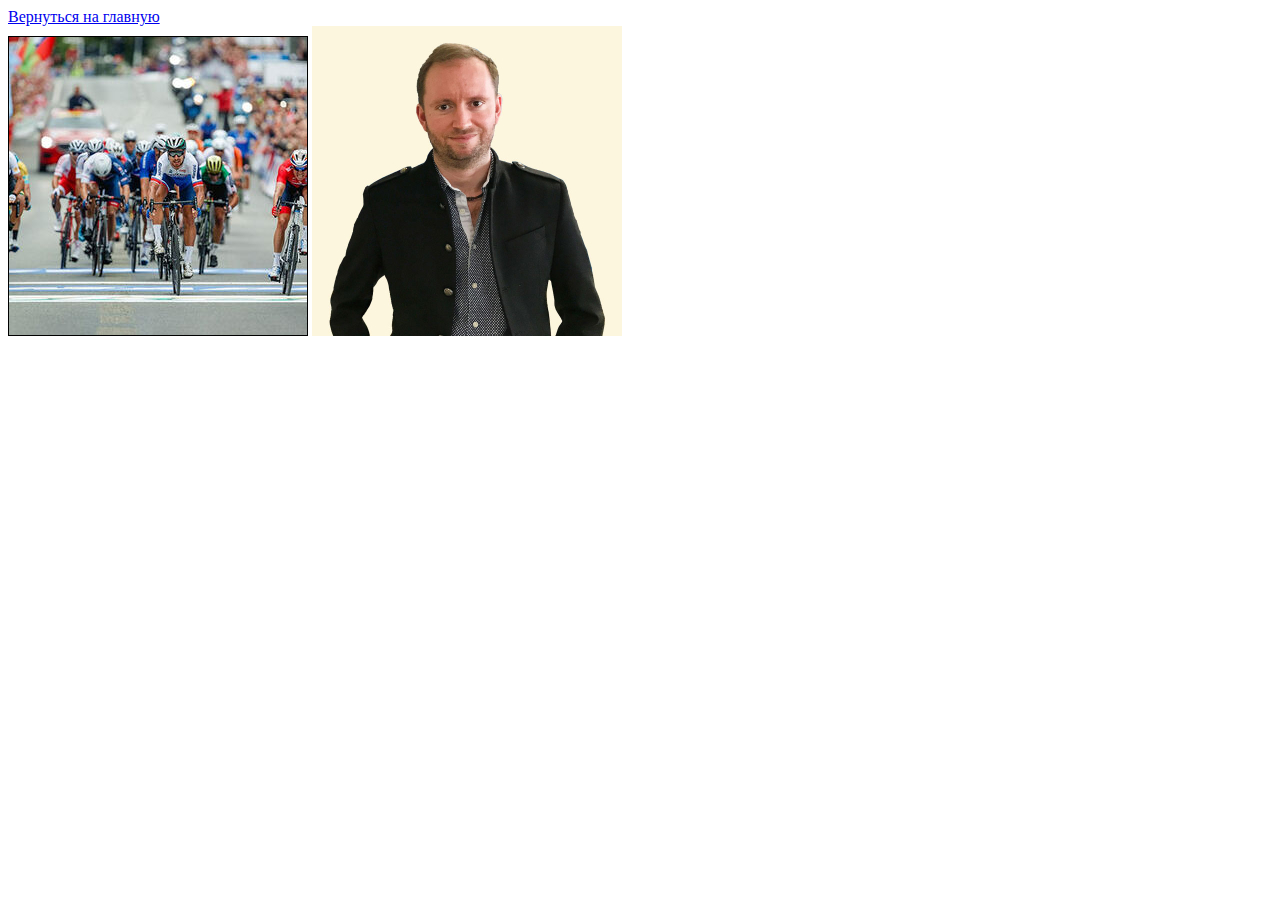
==== gallery.html @ 95fcfb8a "main commit" ====
<!doctype html>
<html lang="en">
<head>
    <meta charset="UTF-8">
    <meta name="viewport"
          content="width=device-width, user-scalable=no, initial-scale=1.0, maximum-scale=1.0, minimum-scale=1.0">
    <meta http-equiv="X-UA-Compatible" content="ie=edge">
    <title>gallery</title>
</head>
<body>
<div>
    <a href="index.html">
        Вернуться на главную
    </a>
</div>

<img src="img/Bike.jpg" alt="Bike">
<img src="img/Chuvack.jpg" alt="Chuvack">

</body>
</html>
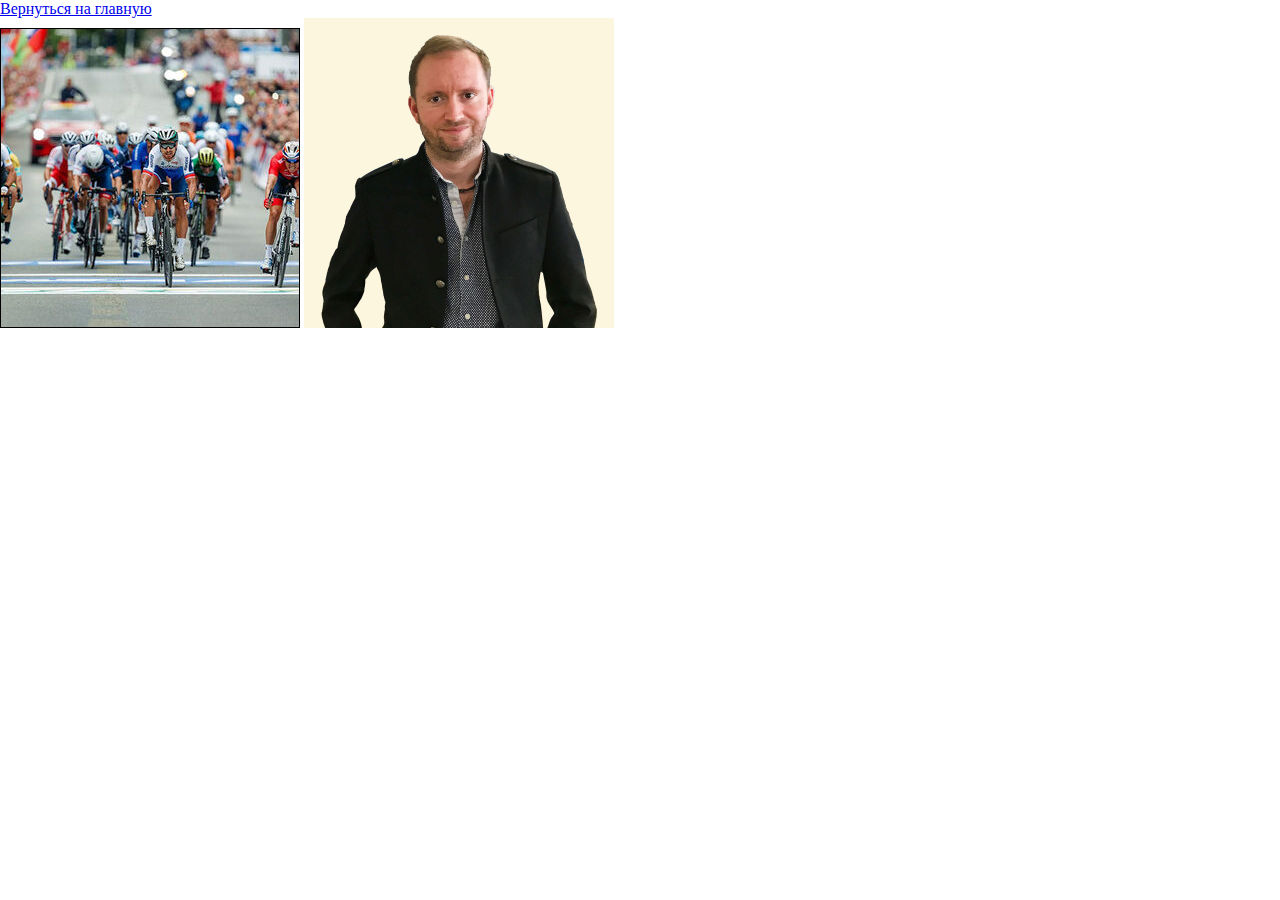
==== commit b4eda63e: "add normalize.scc file" ====
--- a/gallery.html
+++ b/gallery.html
@@ -5,6 +5,7 @@
     <meta name="viewport"
           content="width=device-width, user-scalable=no, initial-scale=1.0, maximum-scale=1.0, minimum-scale=1.0">
     <meta http-equiv="X-UA-Compatible" content="ie=edge">
+    <link rel="stylesheet" href="css/normalize.css">
     <title>gallery</title>
 </head>
 <body>
